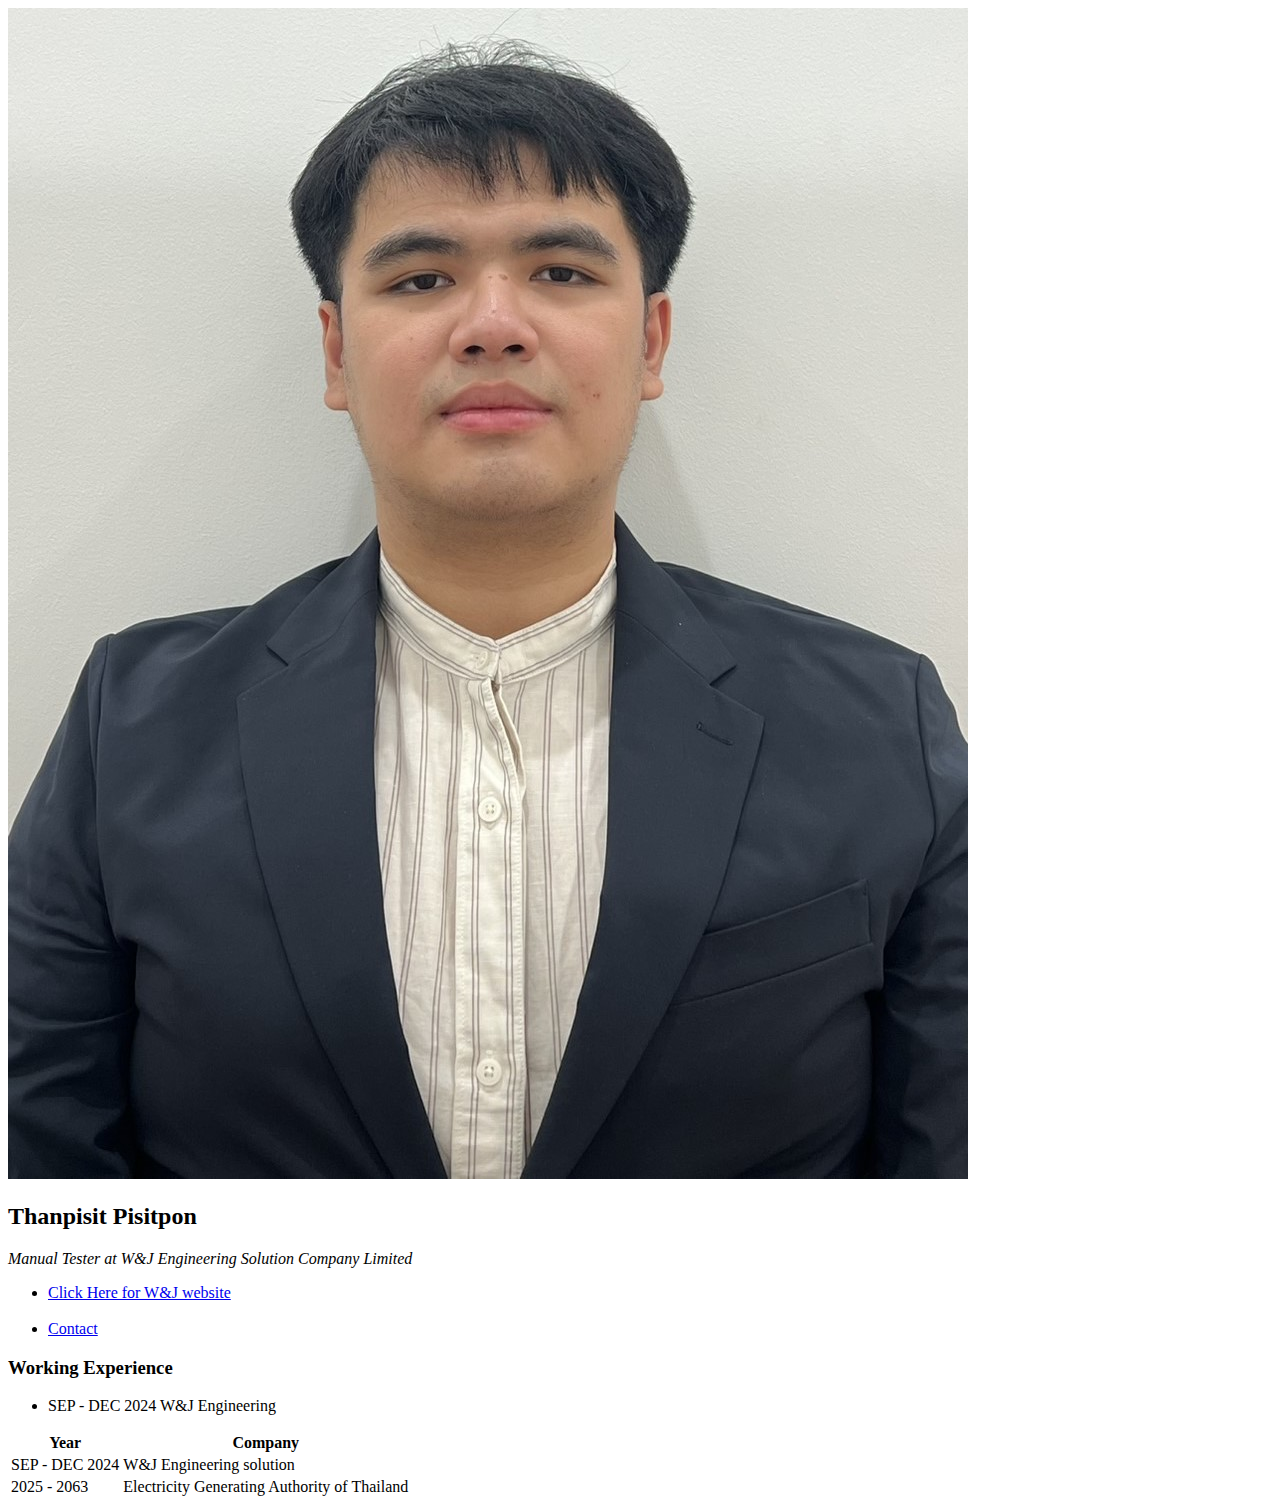
==== index.html @ 8f5da013 "`fix:` get rid of folder for showing on github page" ====
<!DOCTYPE html>
<html lang="en">
  <head>
    <meta charset="UTF-8" />
    <meta name="viewport" content="width=device-width, initial-scale=1.0" />
    <title>Dragon Website</title>
    <link rel="stylesheet" href="css/style.css" />
  </head>
  <body>
    <div id="div-profile">
      <img id="image-bro" src="image/bro.jpg" alt="" />
    </div>
    <div>
      <h2>Thanpisit Pisitpon</h2>
      <i>Manual Tester at W&J Engineering Solution Company Limited</i>
    </div>
    <ul>
      <li>
        <a href="http://www.wj.co.th/" target="_blank" rel="noopener noreferrer"
          >Click Here for W&J website</a
        >
      </li>
      <br />
      <li>
        <a href="contact.html">Contact</a>
      </li>
    </ul>
    <h3>Working Experience</h3>
    <ul>
      <li>SEP - DEC 2024 W&J Engineering</li>
    </ul>
    <!-- Table for more beauty -->
    <table>
      <thead>
        <tr>
          <th>Year</th>
          <th>Company</th>
        </tr>
      </thead>
      <tr>
        <td>SEP - DEC 2024</td>
        <td>W&J Engineering solution</td>
      </tr>
      <tr>
        <td>2025 - 2063</td>
        <td>Electricity Generating Authority of Thailand</td>
      </tr>
    </table>
  </body>
</html>
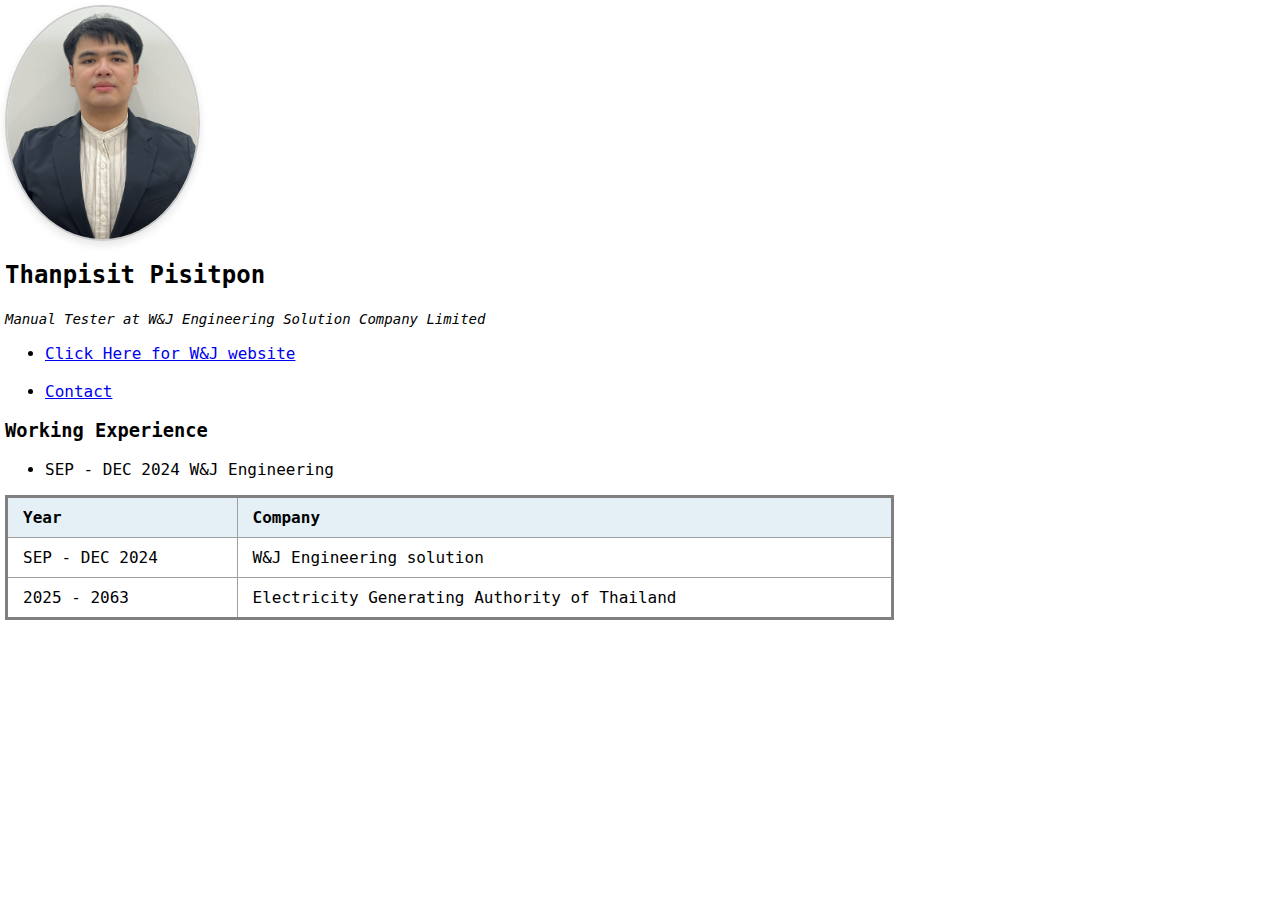
==== commit 579276d2: "`fix:` fix css path" ====
--- a/index.html
+++ b/index.html
@@ -4,12 +4,10 @@
     <meta charset="UTF-8" />
     <meta name="viewport" content="width=device-width, initial-scale=1.0" />
     <title>Dragon Website</title>
-    <link rel="stylesheet" href="css/style.css" />
+    <link rel="stylesheet" href="style.css" />
   </head>
   <body>
-    <div id="div-profile">
-      <img id="image-bro" src="image/bro.jpg" alt="" />
-    </div>
+    <img src="image/bro.jpg" alt="" />
     <div>
       <h2>Thanpisit Pisitpon</h2>
       <i>Manual Tester at W&J Engineering Solution Company Limited</i>
--- a/style.css
+++ b/style.css
@@ -0,0 +1,36 @@
+img {
+  display: block; /* Makes the image a block element */
+  margin-left: 0; /* Aligns the image to the left */
+  margin-right: auto; /* Ensures the right side has auto margin to maintain alignment */
+  width: 15%; /* Sets the width to 15% of its container */
+  height: auto; /* Keeps the aspect ratio intact */
+  border-radius: 50%; /* Makes the image round */
+  box-shadow: 0 4px 8px rgba(0, 0, 0, 0.1); /* Adds a subtle shadow for a 3D effect */
+  border: 2px solid #ccc; /* Optional: adds a border around the image */
+}
+
+body {
+  font-family: "Menlo", monospace;
+  margin: 5px;
+}
+table {
+  width: 70%;
+  border-collapse: collapse;
+  border: 3px solid grey;
+  border-radius: 16px;
+}
+
+th,
+td {
+  border: 1px solid rgb(160, 160, 160);
+  padding: 10px 5px 10px 15px;
+  text-align: left;
+}
+
+thead,
+tfoot {
+  background-color: rgb(228 240 245);
+}
+i {
+  font-size: 14px;
+}
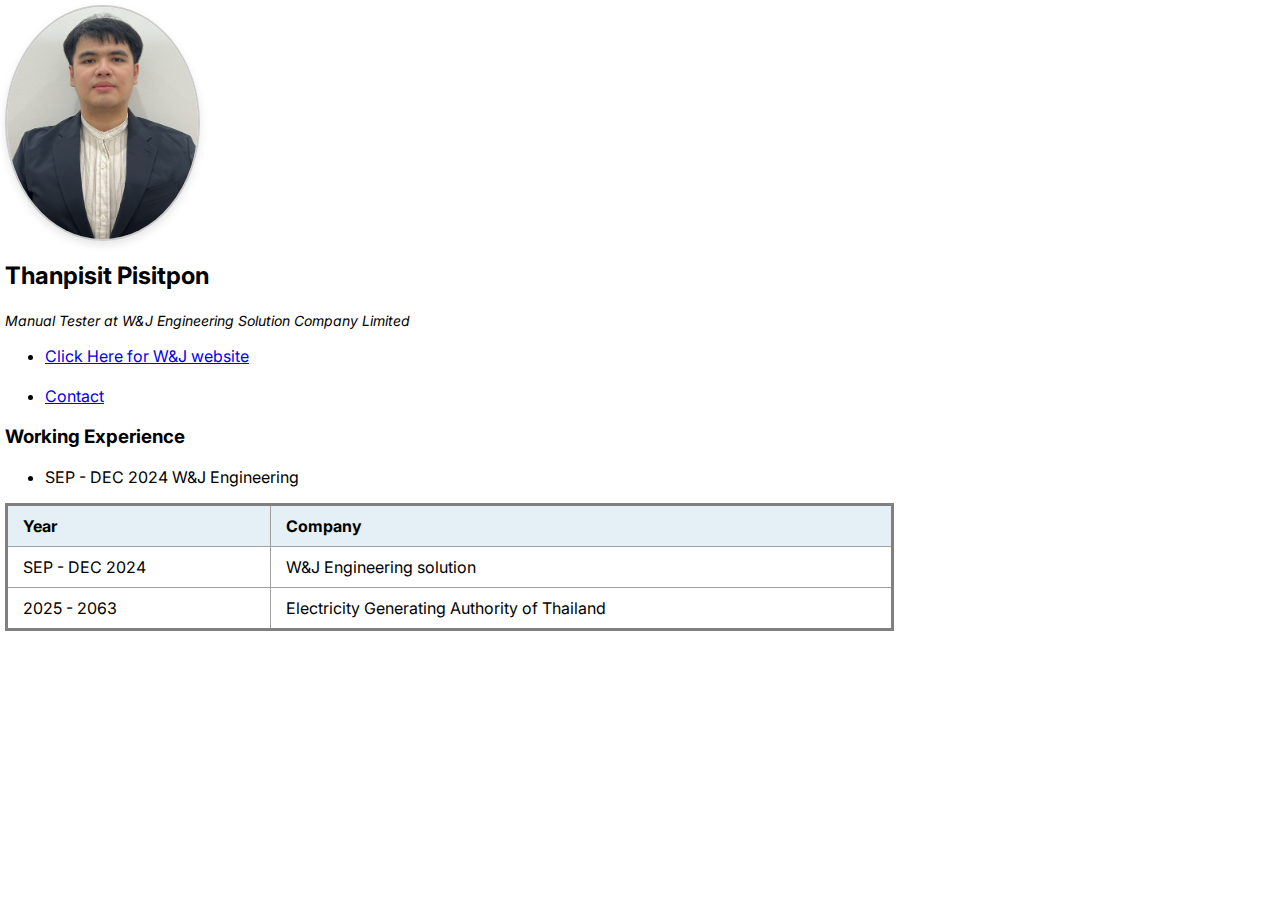
==== commit a98c433c: "`chore:` change font" ====
--- a/index.html
+++ b/index.html
@@ -4,6 +4,10 @@
     <meta charset="UTF-8" />
     <meta name="viewport" content="width=device-width, initial-scale=1.0" />
     <title>Dragon Website</title>
+    <link
+      href="https://fonts.googleapis.com/css?family=Inter"
+      rel="stylesheet"
+    />
     <link rel="stylesheet" href="style.css" />
   </head>
   <body>
--- a/style.css
+++ b/style.css
@@ -10,7 +10,7 @@
 }
 
 body {
-  font-family: "Menlo", monospace;
+  font-family: "Inter";
   margin: 5px;
 }
 table {
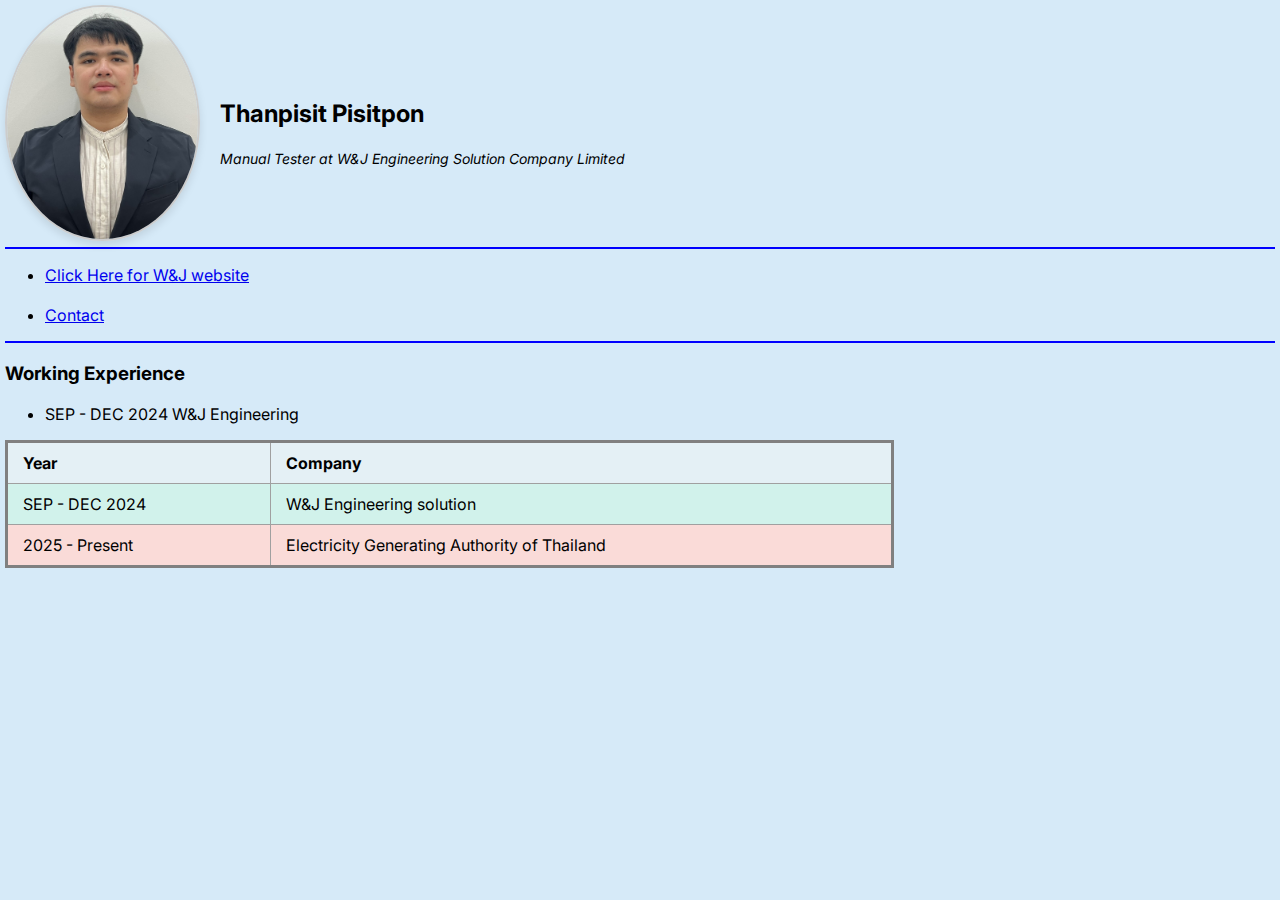
==== commit b23837fa: "`chore:` decoration" ====
--- a/index.html
+++ b/index.html
@@ -11,11 +11,14 @@
     <link rel="stylesheet" href="style.css" />
   </head>
   <body>
-    <img src="image/bro.jpg" alt="" />
-    <div>
-      <h2>Thanpisit Pisitpon</h2>
-      <i>Manual Tester at W&J Engineering Solution Company Limited</i>
+    <div class="profile">
+      <img src="image/bro.jpg" alt="" />
+      <div>
+        <h2>Thanpisit Pisitpon</h2>
+        <i>Manual Tester at W&J Engineering Solution Company Limited</i>
+      </div>
     </div>
+    <hr />
     <ul>
       <li>
         <a href="http://www.wj.co.th/" target="_blank" rel="noopener noreferrer"
@@ -27,6 +30,7 @@
         <a href="contact.html">Contact</a>
       </li>
     </ul>
+    <hr />
     <h3>Working Experience</h3>
     <ul>
       <li>SEP - DEC 2024 W&J Engineering</li>
@@ -39,14 +43,16 @@
           <th>Company</th>
         </tr>
       </thead>
-      <tr>
-        <td>SEP - DEC 2024</td>
-        <td>W&J Engineering solution</td>
-      </tr>
-      <tr>
-        <td>2025 - 2063</td>
-        <td>Electricity Generating Authority of Thailand</td>
-      </tr>
+      <tbody>
+        <tr>
+          <td>SEP - DEC 2024</td>
+          <td>W&J Engineering solution</td>
+        </tr>
+        <tr>
+          <td>2025 - Present</td>
+          <td>Electricity Generating Authority of Thailand</td>
+        </tr>
+      </tbody>
     </table>
   </body>
 </html>
--- a/style.css
+++ b/style.css
@@ -1,15 +1,24 @@
+.profile {
+  display: flex; /* Aligns the image and text horizontally */
+  align-items: center; /* Vertically centers the content */
+}
 img {
   display: block; /* Makes the image a block element */
   margin-left: 0; /* Aligns the image to the left */
-  margin-right: auto; /* Ensures the right side has auto margin to maintain alignment */
+  margin-right: 20px;
   width: 15%; /* Sets the width to 15% of its container */
   height: auto; /* Keeps the aspect ratio intact */
   border-radius: 50%; /* Makes the image round */
   box-shadow: 0 4px 8px rgba(0, 0, 0, 0.1); /* Adds a subtle shadow for a 3D effect */
   border: 2px solid #ccc; /* Optional: adds a border around the image */
 }
+hr {
+  margin: 6px 0px;
+  border: 1px solid blue;
+}
 
 body {
+  background-color: #d6eaf8;
   font-family: "Inter";
   margin: 5px;
 }
@@ -26,7 +35,12 @@
   padding: 10px 5px 10px 15px;
   text-align: left;
 }
-
+tbody > tr:nth-of-type(odd) {
+  background-color: #d1f2eb;
+}
+tbody > tr:nth-of-type(even) {
+  background-color: #fadbd8;
+}
 thead,
 tfoot {
   background-color: rgb(228 240 245);
